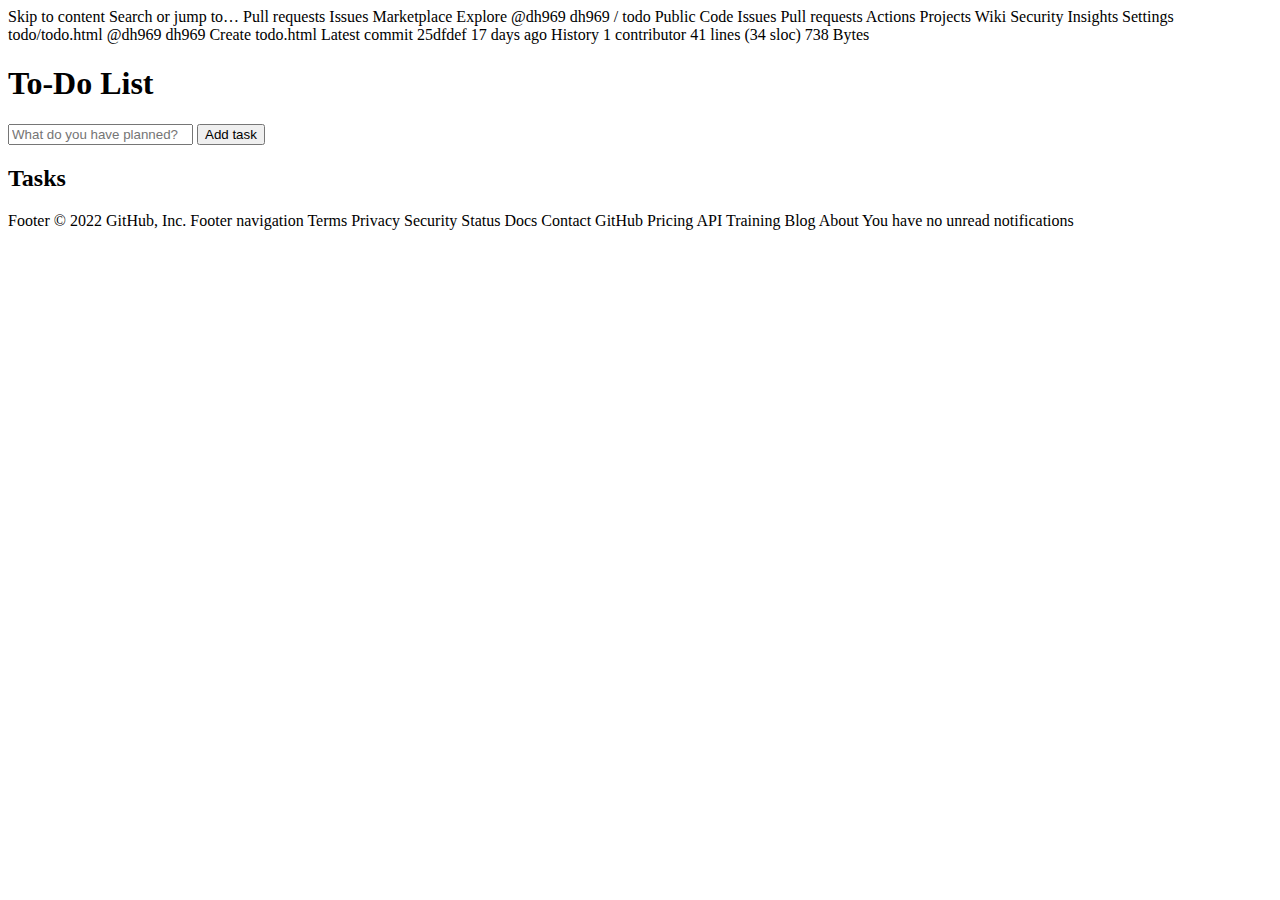
==== index.html @ b4277f8b "Create index.html" ====
Skip to content
Search or jump to…
Pull requests
Issues
Marketplace
Explore
 
@dh969 
dh969
/
todo
Public
Code
Issues
Pull requests
Actions
Projects
Wiki
Security
Insights
Settings
todo/todo.html
@dh969
dh969 Create todo.html
Latest commit 25dfdef 17 days ago
 History
 1 contributor
41 lines (34 sloc)  738 Bytes

<!DOCTYPE html>
<html lang="en">
<head>
	<meta charset="UTF-8">
	<meta http-equiv="X-UA-Compatible" content="IE=edge">
	<meta name="viewport" content="width=device-width, initial-scale=1.0">
	<title>To-Do List</title>

	<link rel="stylesheet" href="style5.css" />
</head>
<body>
	
	<header>
		<h1>To-Do List </h1>
		<form id="new-task-form">
			<input 
				type="text" 
				name="new-task-input" 
				id="new-task-input" 
				placeholder="What do you have planned?" />
			<input 
				type="submit"
				id="new-task-submit" 
				value="Add task" />
		</form>
	</header>
	<main>
		<section class="task-list">
			<h2>Tasks</h2>

			<div id="tasks">

				

			</div>
		</section>
	</main>

	<script src="script5.js"></script>
</body>
</html>
Footer
© 2022 GitHub, Inc.
Footer navigation
Terms
Privacy
Security
Status
Docs
Contact GitHub
Pricing
API
Training
Blog
About
You have no unread notifications
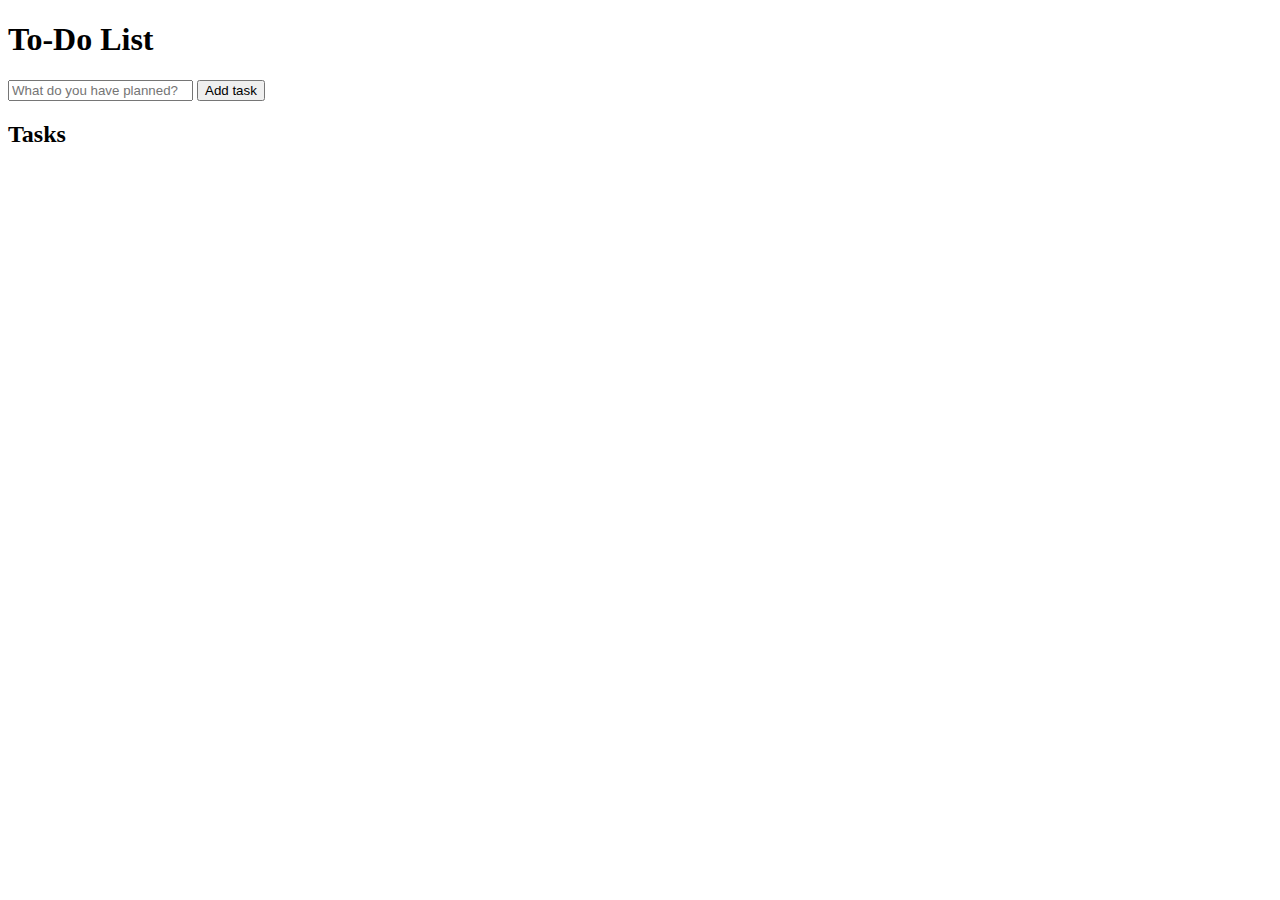
==== commit a9305621: "Update index.html" ====
--- a/index.html
+++ b/index.html
@@ -1,31 +1,4 @@
-Skip to content
-Search or jump to…
-Pull requests
-Issues
-Marketplace
-Explore
- 
-@dh969 
-dh969
-/
-todo
-Public
-Code
-Issues
-Pull requests
-Actions
-Projects
-Wiki
-Security
-Insights
-Settings
-todo/todo.html
-@dh969
-dh969 Create todo.html
-Latest commit 25dfdef 17 days ago
- History
- 1 contributor
-41 lines (34 sloc)  738 Bytes
+
 
 <!DOCTYPE html>
 <html lang="en">
@@ -68,18 +41,3 @@
 	<script src="script5.js"></script>
 </body>
 </html>
-Footer
-© 2022 GitHub, Inc.
-Footer navigation
-Terms
-Privacy
-Security
-Status
-Docs
-Contact GitHub
-Pricing
-API
-Training
-Blog
-About
-You have no unread notifications